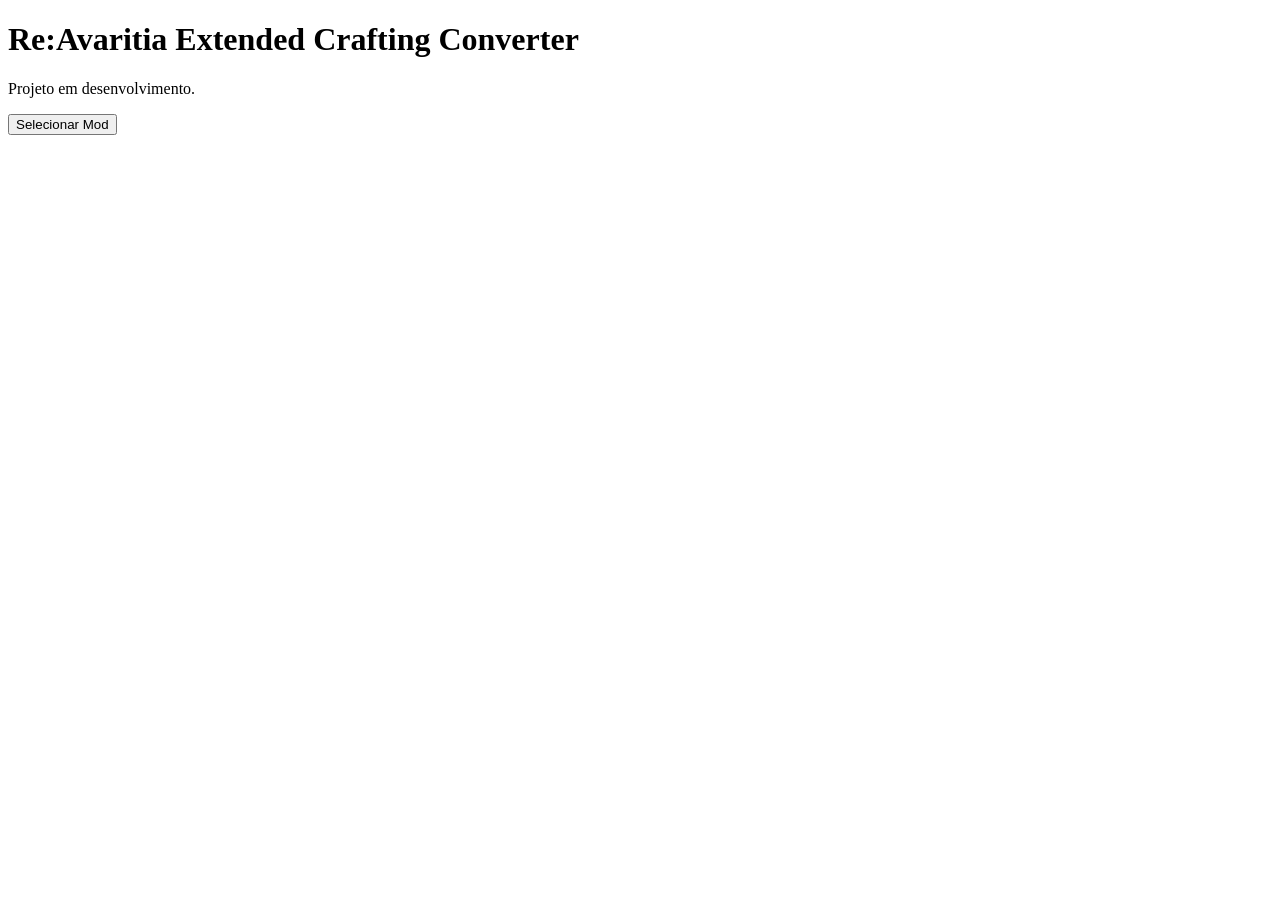
==== web/index.html @ 5465b4c8 "Create index.html" ====
<!DOCTYPE html>
<html lang="pt-BR">
<head>
    <meta charset="UTF-8">
    <meta name="viewport" content="width=device-width, initial-scale=1.0">
    <title>RAEC Converter</title>

    <link rel="stylesheet" href="styles.css">
</head>

<body>

<h1>Re:Avaritia Extended Crafting Converter</h1>

<p>Projeto em desenvolvimento.</p>

<button>Selecionar Mod</button>

<script src="app.js"></script>

</body>
</html>
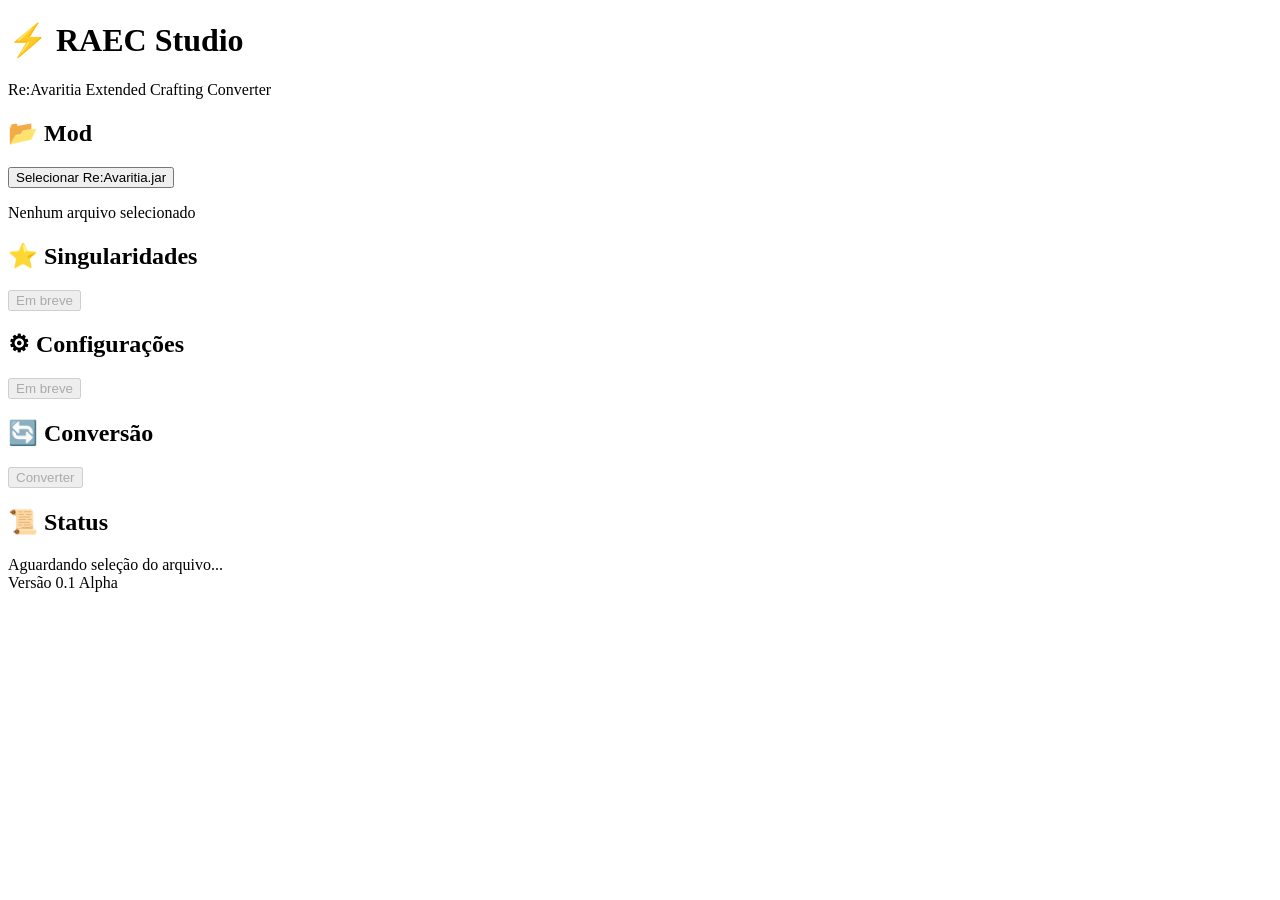
==== commit ada8f2a4: "Update index.html" ====
--- a/web/index.html
+++ b/web/index.html
@@ -1,22 +1,95 @@
 <!DOCTYPE html>
 <html lang="pt-BR">
+
 <head>
-    <meta charset="UTF-8">
-    <meta name="viewport" content="width=device-width, initial-scale=1.0">
-    <title>RAEC Converter</title>
 
-    <link rel="stylesheet" href="styles.css">
+<meta charset="UTF-8">
+<meta name="viewport" content="width=device-width, initial-scale=1.0">
+
+<title>RAEC Studio</title>
+
+<link rel="stylesheet" href="estilos.css">
+
 </head>
 
 <body>
 
-<h1>Re:Avaritia Extended Crafting Converter</h1>
+<header>
 
-<p>Projeto em desenvolvimento.</p>
+<h1>⚡ RAEC Studio</h1>
 
-<button>Selecionar Mod</button>
+<p>Re:Avaritia Extended Crafting Converter</p>
+
+</header>
+
+<main>
+
+<div class="card">
+
+<h2>📂 Mod</h2>
+
+<button id="selectMod">
+Selecionar Re:Avaritia.jar
+</button>
+
+<p id="arquivo">
+Nenhum arquivo selecionado
+</p>
+
+</div>
+
+<div class="card">
+
+<h2>⭐ Singularidades</h2>
+
+<button disabled>
+Em breve
+</button>
+
+</div>
+
+<div class="card">
+
+<h2>⚙ Configurações</h2>
+
+<button disabled>
+Em breve
+</button>
+
+</div>
+
+<div class="card">
+
+<h2>🔄 Conversão</h2>
+
+<button id="converter" disabled>
+Converter
+</button>
+
+</div>
+
+<div class="card">
+
+<h2>📜 Status</h2>
+
+<div id="status">
+
+Aguardando seleção do arquivo...
+
+</div>
+
+</div>
+
+</main>
+
+<footer>
+
+Versão 0.1 Alpha
+
+</footer>
 
 <script src="app.js"></script>
 
 </body>
+
 </html>
